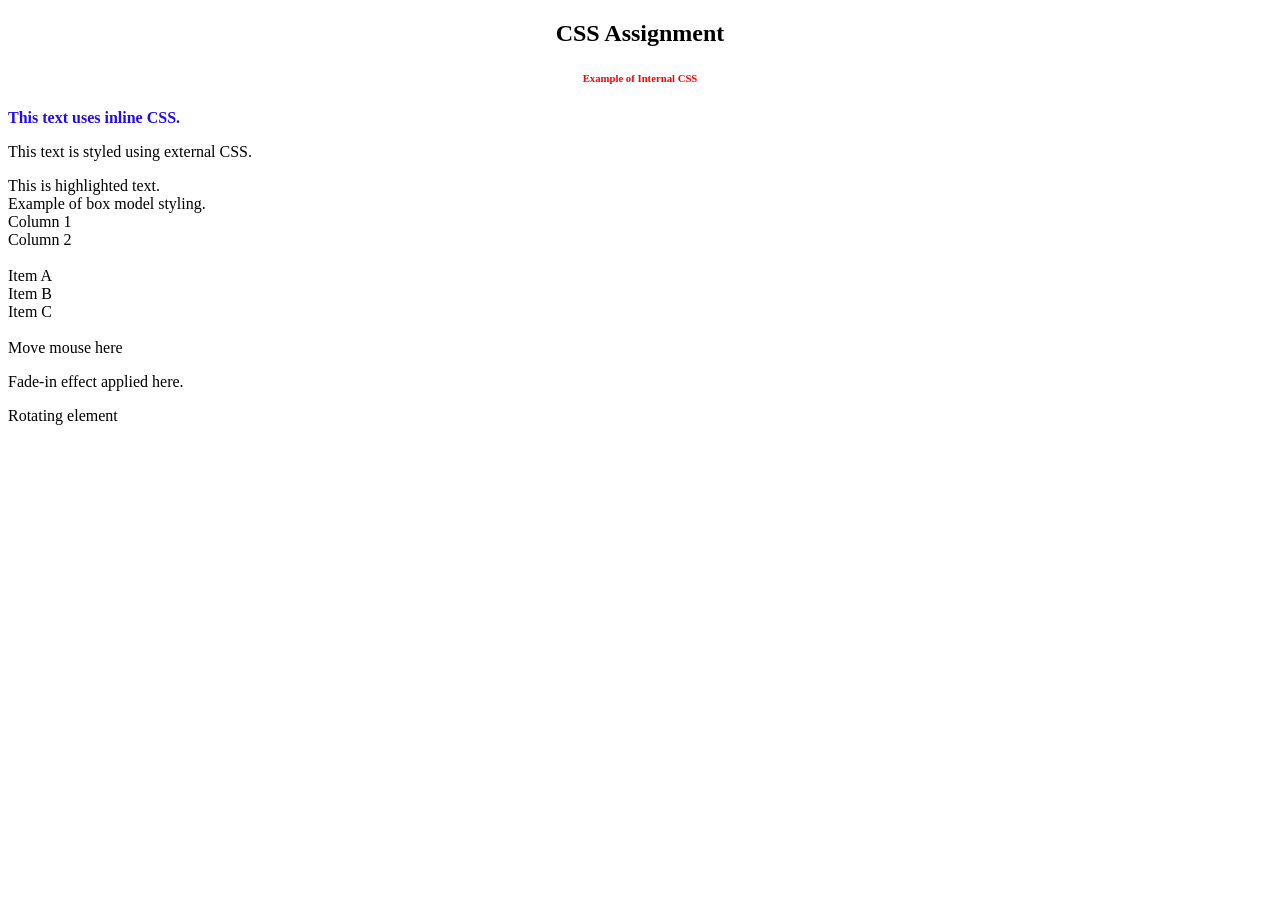
==== index.html @ 67406da2 "Rename p1.html to index.html" ====
<!DOCTYPE html>
<html>
<head>
    <title>CSS Practical Assignment</title>
    <link rel="stylesheet" href="Assignment1.css">

    <style>
        /* Internal CSS for H6 */
        h6 {
            text-align: center;
            color: red;
        }
    </style>
</head>

<body>

    <h2 id="main-title" style="text-align: center;">
        CSS Assignment
    </h2>

    <h6>Example of Internal CSS</h6>

    <!-- Inline CSS -->
    <p style="color: rgb(35, 12, 241); font-weight: bold;">
        This text uses inline CSS.
    </p>

    <!-- External CSS -->
    <p>
        This text is styled using external CSS.
    </p>

    <!-- Class -->
    <div class="Highlight">
        This is highlighted text.
    </div>

    <!-- Box Model -->
    <div class="box-model">
        Example of box model styling.
    </div>

    <!-- Grid -->
    <div class="grid">
        <div>Column 1</div>
        <div>Column 2</div>
    </div>

    <br>

    <!-- Flexbox -->
    <div class="flex">
        <div>Item A</div>
        <div>Item B</div>
        <div>Item C</div>
    </div>

    <br>

    <!-- Hover -->
    <div class="hover">
        Move mouse here
    </div>

    <!-- Fade -->
    <div class="fade">
        <p>Fade-in effect applied here.</p>
    </div>

    <!-- Rotate -->
    <div class="spinner"></div>
    <p>Rotating element</p>
    <link rel="stylesheet" href="p1.css">
</body>
</html>
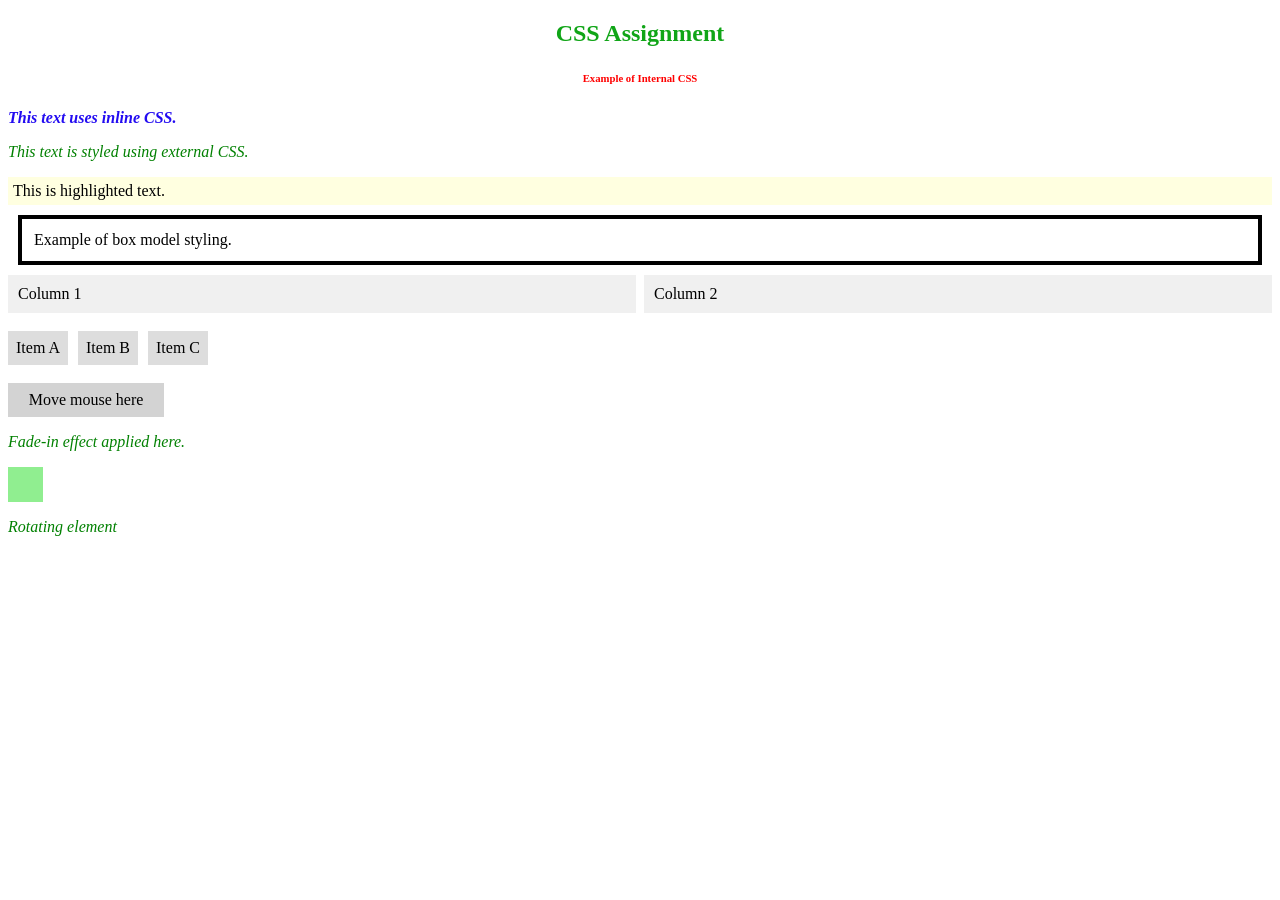
==== commit 99af6a45: "Update index.html" ====
--- a/index.html
+++ b/index.html
@@ -71,6 +71,6 @@
     <!-- Rotate -->
     <div class="spinner"></div>
     <p>Rotating element</p>
-    <link rel="stylesheet" href="p1.css">
+    <link rel="stylesheet" href="script.css">
 </body>
 </html>
--- a/script.css
+++ b/script.css
@@ -0,0 +1,81 @@
+/* Paragraph styling */
+p {
+    color: green;
+    font-style: italic;
+}
+
+/* Class and ID */
+.Highlight {
+    background-color: lightyellow;
+    padding: 5px;
+}
+
+#main-title {
+    color: rgb(16, 165, 23);
+    font-weight: bold;
+}
+
+/* Box Model */
+.box-model {
+    padding: 12px;
+    border: 4px solid black;
+    margin: 10px;
+}
+
+/* Grid Layout */
+.grid {
+    display: grid;
+    grid-template-columns: auto auto;
+    gap: 8px;
+}
+
+.grid div {
+    background-color: #f0f0f0;
+    padding: 10px;
+}
+
+/* Flexbox */
+.flex {
+    display: flex;
+    gap: 10px;
+}
+
+.flex div {
+    background-color: #ddd;
+    padding: 8px;
+}
+
+/* Hover Effect */
+.hover {
+    width: 140px;
+    padding: 8px;
+    background-color: lightgray;
+    text-align: center;
+}
+
+.hover:hover {
+    background-color: rgb(45, 57, 43);
+}
+
+/* Fade Animation */
+@keyframes fadeEffect {
+    from { opacity: 0; }
+    to { opacity: 1; }
+}
+
+.fade {
+    animation: fadeEffect 2s;
+}
+
+/* Rotate Animation */
+@keyframes spin {
+    from { transform: rotate(0deg); }
+    to { transform: rotate(360deg); }
+}
+
+.spinner {
+    width: 35px;
+    height: 35px;
+    background-color: lightgreen;
+    animation: spin 1.5s linear infinite;
+}
